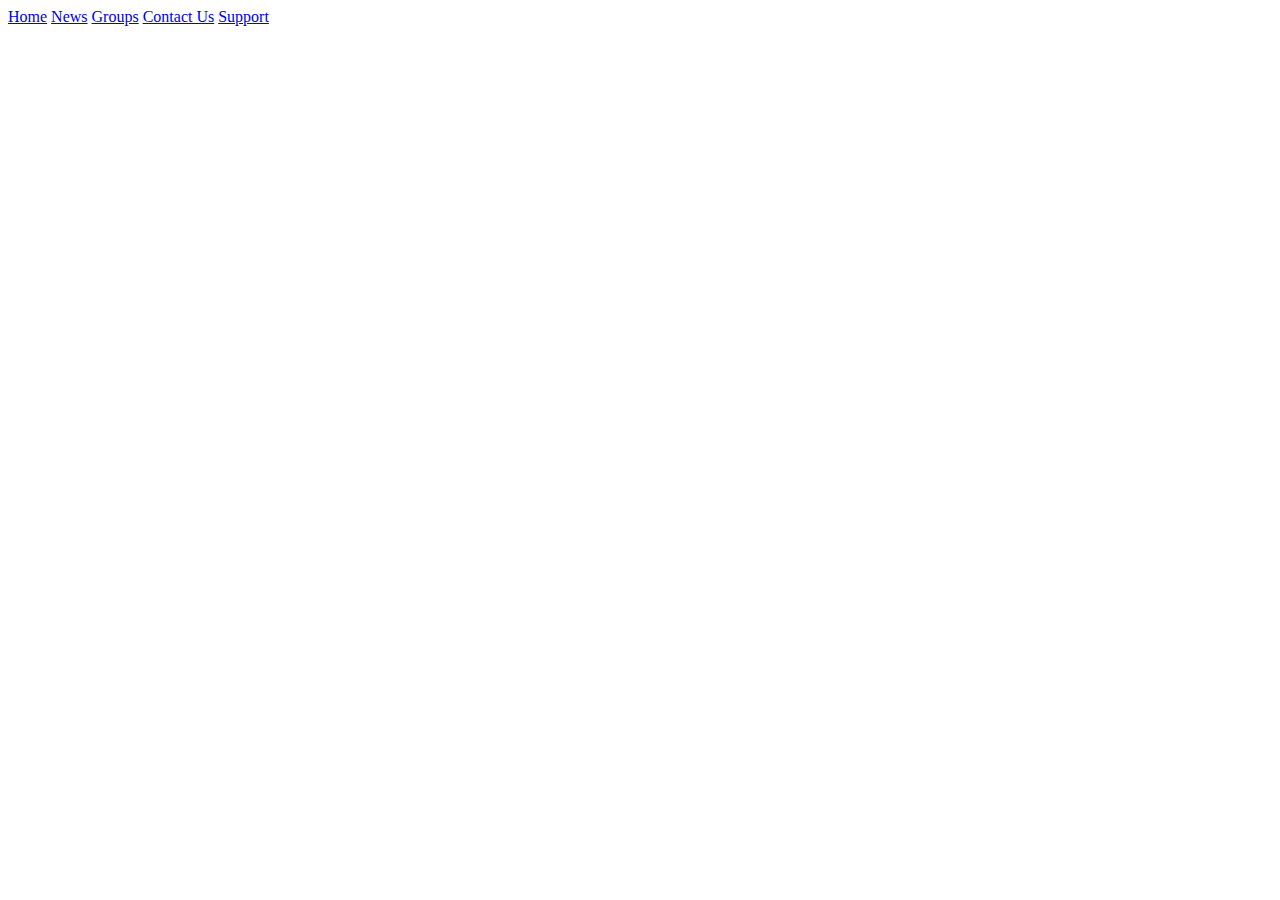
==== index.html @ e6bc5fc2 "Add files via upload" ====
<!DOCTYPE html>
<html>
<head>
<meta name="viewport" content="width=device-width, initial-scale=1">
<style>

</style>
</head>
<body>

<div class="topnav">
  <a href="../index.html">Home</a>
  <a href="../News/index.html">News</a>
  <a href="../Groups/index.html">Groups</a>
  <a class="active" href="#contact us">Contact Us</a>
  <a href="../Support/index.html">Support</a>
</div>

</body>
</html>
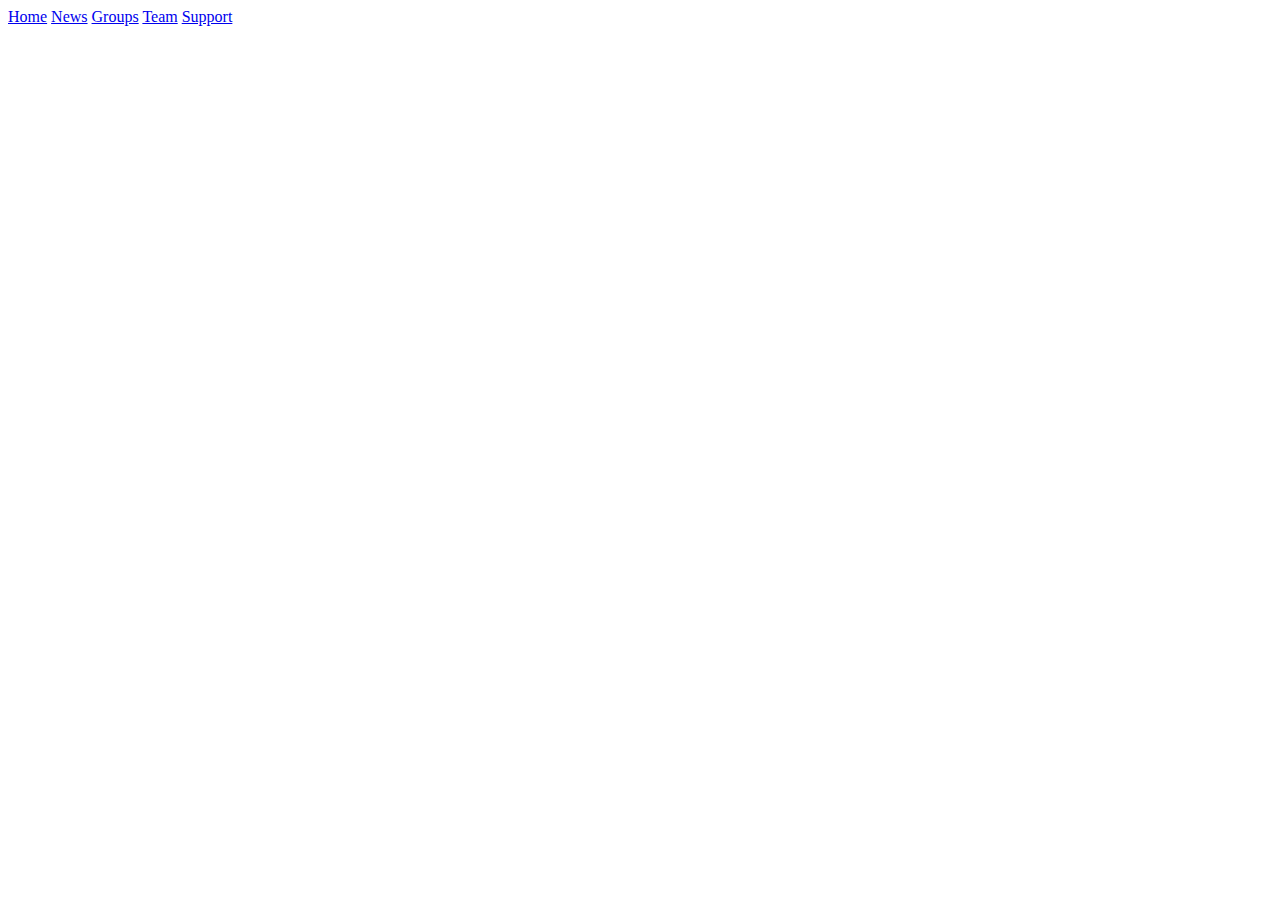
==== commit f537a2d8: "Add files via upload" ====
--- a/index.html
+++ b/index.html
@@ -10,9 +10,9 @@
 
 <div class="topnav">
   <a href="../index.html">Home</a>
-  <a href="../News/index.html">News</a>
+  <a class="active" href="#news">News</a>
   <a href="../Groups/index.html">Groups</a>
-  <a class="active" href="#contact us">Contact Us</a>
+  <a href="../Contact Us/index.html">Team</a>
   <a href="../Support/index.html">Support</a>
 </div>
 
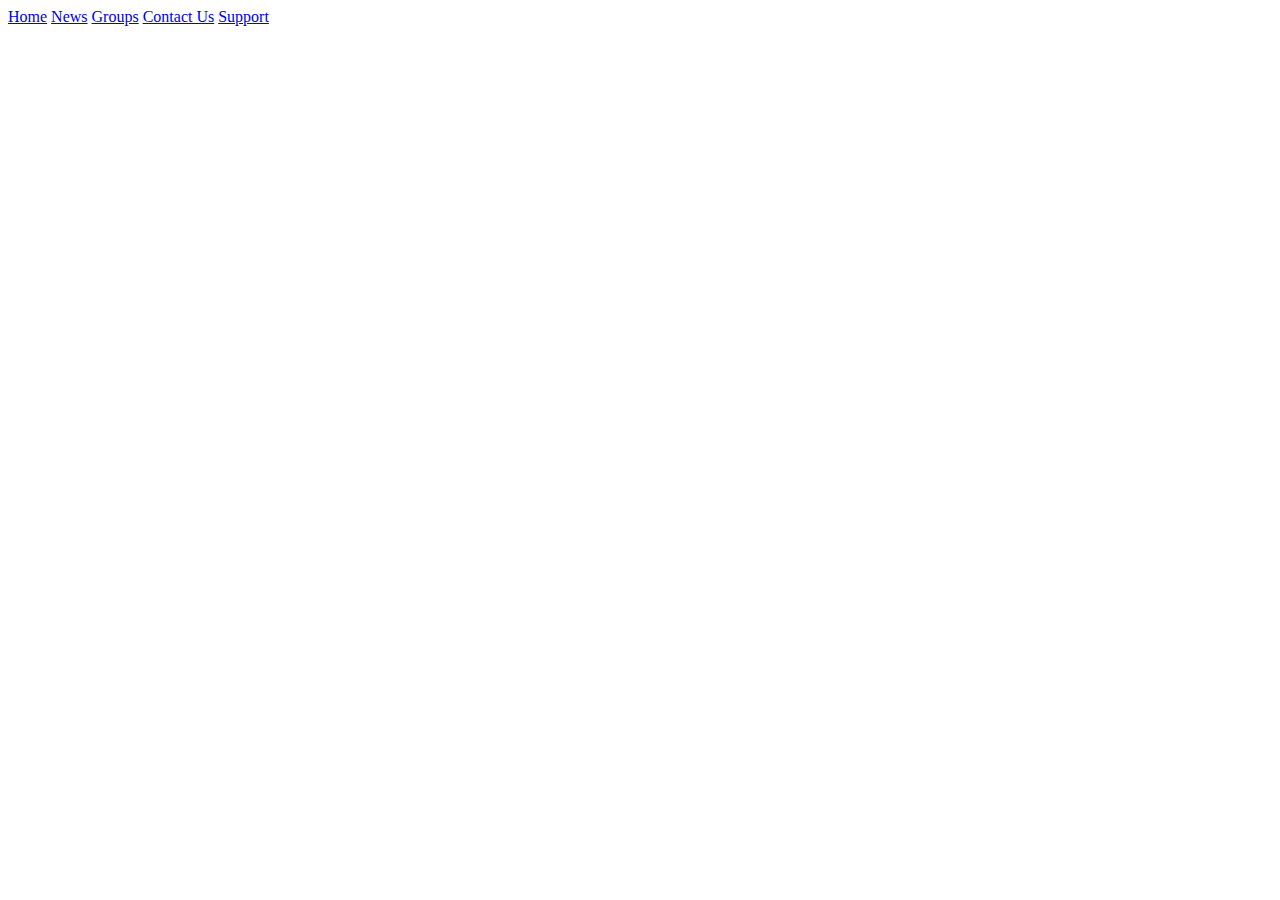
==== commit 815a7516: "Add files via upload" ====
--- a/index.html
+++ b/index.html
@@ -10,9 +10,9 @@
 
 <div class="topnav">
   <a href="../index.html">Home</a>
-  <a class="active" href="#news">News</a>
-  <a href="../Groups/index.html">Groups</a>
-  <a href="../Contact Us/index.html">Team</a>
+  <a href="../News/index.html">News</a>
+  <a class="active" href="#groups">Groups</a>
+  <a href="../Contact Us/index.html">Contact Us</a>
   <a href="../Support/index.html">Support</a>
 </div>
 
